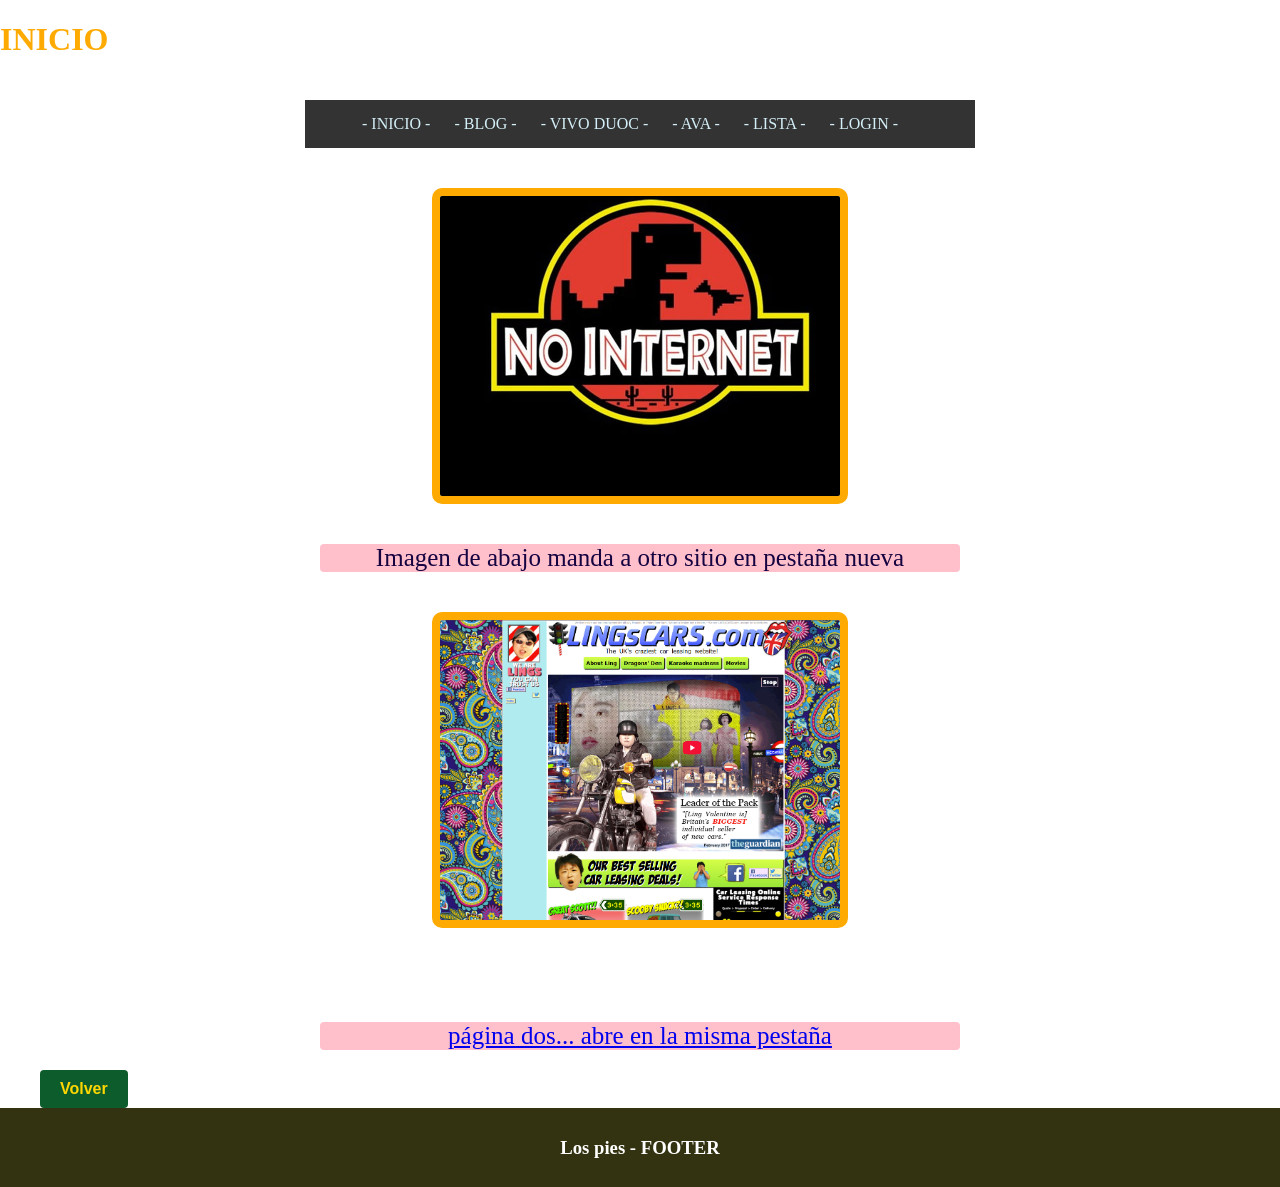
==== index.html @ f313884d "Repositorio-Site" ====
<!DOCTYPE html>
<html lang="en">
<head>
    <meta charset="UTF-8">
    <meta name="viewport" content="width=device-width, initial-scale=1.0">
    <link rel ="stylesheet" href="style.css">
    <title>Sitio prueba</title>
</head>
<body>

    <header>
        <div class="cabecera">
        
            <h1>INICIO</h1>
        </div>

    </header>

    <nav class="navbar">
        <a href="index.html"> - INICIO - </a>
        <a href="blog.html"> - BLOG - </a>
        <a href="https://experienciavivo.duoc.cl/alumnos/horarios"> - VIVO DUOC - </a>
        <a href="https://campusvirtual.duoc.cl/ultra/course"> - AVA - </a>
        <a href="list.html"> - LISTA - </a>
        <a href="login.html"> - LOGIN - </a>
    </nav>

    <div id="contenedor-foto">
        <img src="dino.jpg" alt="imagen insertada en un contenedor">
    </div>
    <div class="texto-plano">
        Imagen de abajo manda a otro sitio en pestaña nueva
    </div>
    <div id="contenedor-foto">
        <a href="https://museum.lingscars.com/" target="_blank"> 
            <img src="img1.png" alt="imagen insertada en un contenedor">
        </a>
    </div>

    <br> <br> <br>
    
    <div class="texto-plano">
        <a href="pagina_dos.html">página dos... abre en la misma pestaña</a>
    </div>

    <div class="boton-volver">
        <button type="button" onclick="window.history.back();">
            Volver
        </button>
    </div>
    




    <footer>
        <h3>Los pies - FOOTER</h3>
    </footer>
</body>
</html>
---- style.css ----
body {
  margin: 0;
  display: flex;
  flex-direction: column;
  min-height: 100vh; 
}

main {
  flex: 1; 
}

footer {
  background-color: #331;
  color: white;
  padding: 10px;
  text-align: center;
}


.navbar {
  position: sticky;
  top: 0;
  left: 0;
  width: 50%;
  z-index: 1000; 
  background-color: #333;
  padding: 15px;
  margin: 20px auto;
  text-align: center;
}

.navbar a {
  color: rgb(212, 239, 247);
  text-decoration: none;
  margin-right: 20px;
}

/* Estilos imagen */
#contenedor-foto {
  width: 400px;          
  height: 300px;         
  border: 8px solid #ffaa00;
  border-radius: 10px;   
  overflow: hidden;      
  margin: 20px auto; 
}

#contenedor-foto img {
  width: 100%;          
  height: 100%;         
  object-fit: cover;    
}

.cabecera{
  color: #ffaa00;
  text-decoration: #09421f;

}

.encabezado-dos{
  color: rgb(61, 0, 244);
  text-align: center;
}

.texto-plano{
  color: rgb(21, 2, 64);
  background-color: pink;
  width: 50%;
  height: auto;
  margin: 20px auto;
  font-size: 25px;
  border-radius: 4px;
  text-align: center;
}
.bloque {
  flex: 1;                   
  padding: 20px;
  background-color: #f8efef;
  border: 1px solid #ddd;
  border-radius: 6px;
  }

.contenedor-texto  {
  display: flex;
  justify-content: space-between; 
  gap: 20px;                      
  padding: 20px;
  max-width: 1200px;              
  margin: 0 auto;
}

/*listas*/
.listas{
  width: 500px;
  height: 500px;
  border-radius: 100px;   
  padding: 20px;
  background-color: #f8efef;
  border: 1px solid #ddd;
  
}

.lista-desordenada {
  list-style-type: square; 
  color: purple;
}

.lista-ordenada {
  list-style-type: upper-roman;
  color: orange;
  font-weight: bold;
}

.lista-definicion dt {
  font-weight: bold;
  color: #333;
  margin-top: 15px;
}

.lista-definicion dd {
  color: #666;
  margin-left: 20px; 
  font-style: italic;
}




/*para el formulario*/

.contenedor-formulario {
  display: flex;
  justify-content: center;
  align-items: center;
  min-height: 100vh; /* Ocupa el alto de la pantalla */
  background-color: #f4f4f4;
}

/* Diseño del formulario basado en filas */
.mi-formulario {
  display: grid;
  grid-template-columns: 1fr; 
  gap: 20px; /* Separación de espacio entre las 3 filas */
  background-color: #ffffff;
  padding: 30px;
  border-radius: 8px;
  box-shadow: 0 4px 10px rgba(0, 0, 0, 0.1);
  width: 100%;
  max-width: 350px; 
}

.grupo-campo {
  display: flex;
  flex-direction: column;
  gap: 8px;
}

.grupo-campo label {
  font-family: Arial, sans-serif;
  font-weight: bold;
  color: #333;
}

.grupo-campo input {
  padding: 10px;
  border: 1px solid #ccc;
  border-radius: 4px;
  font-size: 14px;
}

/* Estilo Botón */
.btn-enviar {
  padding: 12px;
  background-color: #333;
  color: white;
  border: none;
  border-radius: 4px;
  font-size: 16px;
  cursor: pointer;
  font-weight: bold;
  transition: background-color 0.2s;
}

.btn-enviar:hover {
  background-color: #555; /* Efecto visual al pasar el mouse */
}

  .boton-volver {
    display: inline-block;
    margin-left: 40px; 
    
  }

  .boton-volver button {
    background-color: #0d5c2b; 
    color: #ffd700;
    border: none;
    padding: 10px 20px;
    font-size: 16px;
    font-weight: bold;
    cursor: pointer;
    border-radius: 4px;
  }

  .boton-volver button:hover {
    background-color: #09421f; 
  }
.boton-volver:hover {
  background-color: #555; /* efecto visual al pasar el mouse */
}
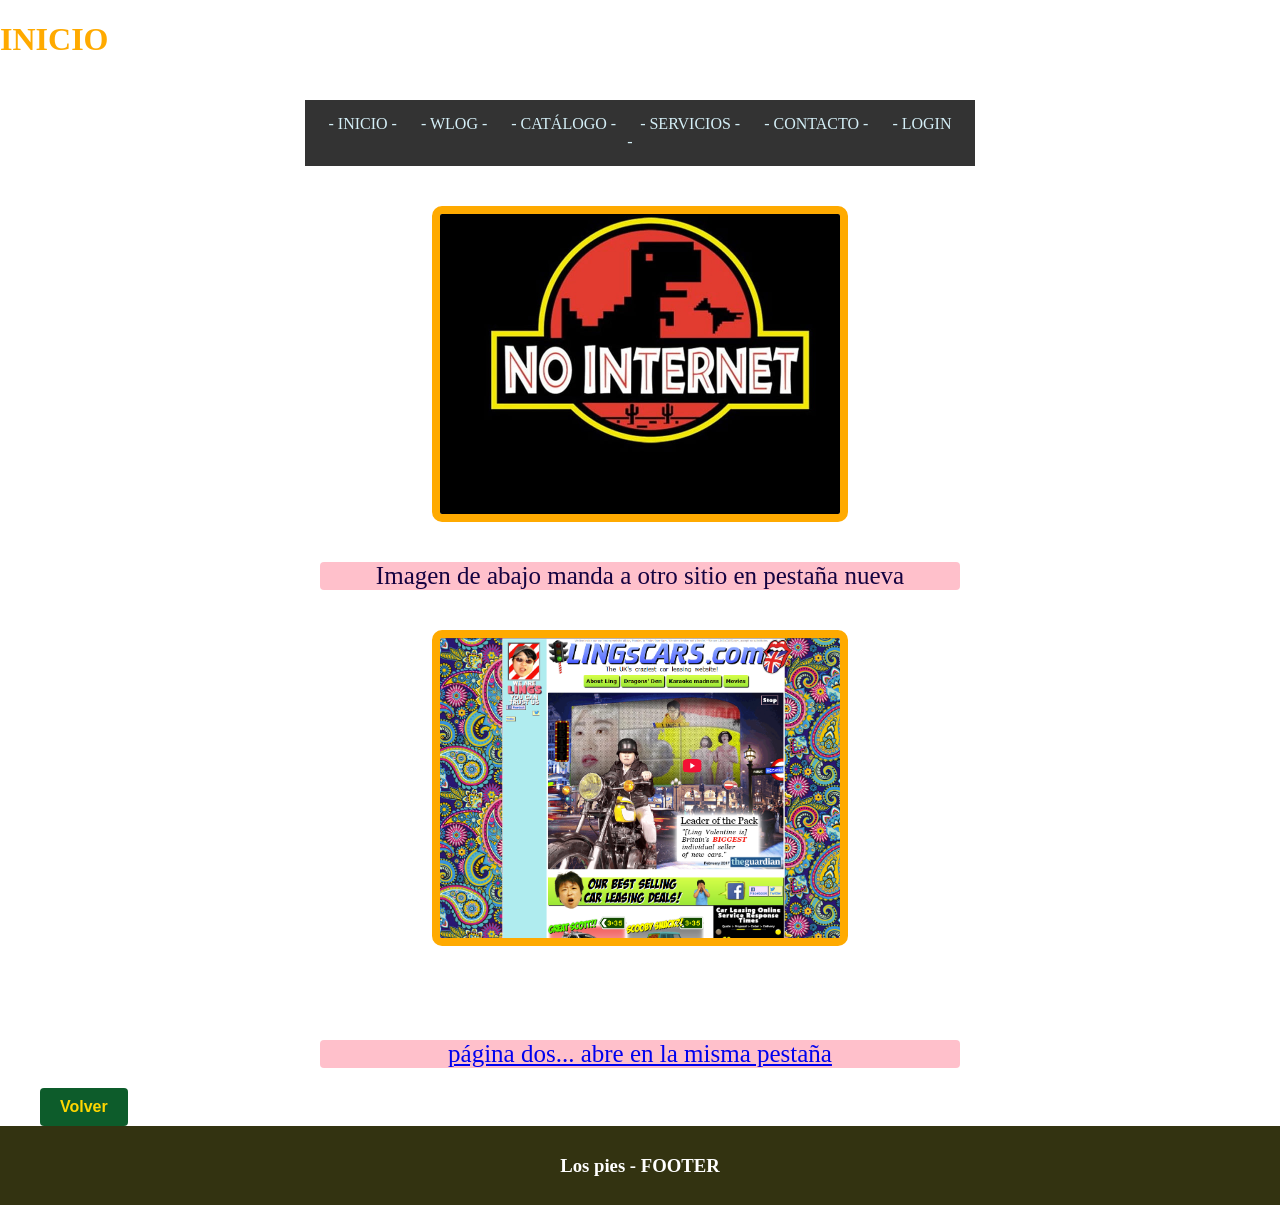
==== commit a0100b8c: "cambio menú. secciones nuevas, nuevos css en style.css" ====
--- a/index.html
+++ b/index.html
@@ -3,7 +3,8 @@
 <head>
     <meta charset="UTF-8">
     <meta name="viewport" content="width=device-width, initial-scale=1.0">
-    <link rel ="stylesheet" href="style.css">
+    <link rel ="stylesheet" href="/style/style.css">
+    <link rel="icon" type="image/ico" href="images/favicon.ico">
     <title>Sitio prueba</title>
 </head>
 <body>
@@ -18,22 +19,22 @@
 
     <nav class="navbar">
         <a href="index.html"> - INICIO - </a>
-        <a href="blog.html"> - BLOG - </a>
-        <a href="https://experienciavivo.duoc.cl/alumnos/horarios"> - VIVO DUOC - </a>
-        <a href="https://campusvirtual.duoc.cl/ultra/course"> - AVA - </a>
-        <a href="list.html"> - LISTA - </a>
+        <a href="wlog.html"> - WLOG - </a>
+        <a href="catalogo.html"> - CATÁLOGO - </a>
+        <a href="servicios.html"> - SERVICIOS - </a>
+        <a href="contacto"> - CONTACTO - </a>
         <a href="login.html"> - LOGIN - </a>
     </nav>
 
     <div id="contenedor-foto">
-        <img src="dino.jpg" alt="imagen insertada en un contenedor">
+        <img src="/images/dino.jpg" alt="imagen insertada en un contenedor">
     </div>
     <div class="texto-plano">
         Imagen de abajo manda a otro sitio en pestaña nueva
     </div>
     <div id="contenedor-foto">
         <a href="https://museum.lingscars.com/" target="_blank"> 
-            <img src="img1.png" alt="imagen insertada en un contenedor">
+            <img src="/images/img1.png" alt="imagen insertada en un contenedor">
         </a>
     </div>
 
--- a/style/style.css
+++ b/style/style.css
@@ -0,0 +1,315 @@
+body {
+  margin: 0;
+  display: flex;
+  flex-direction: column;
+  min-height: 100vh; 
+}
+
+main {
+  flex: 1; 
+}
+
+footer {
+  background-color: #331;
+  color: white;
+  padding: 10px;
+  text-align: center;
+}
+
+
+.navbar {
+  position: sticky;
+  top: 0;
+  left: 0;
+  width: 50%;
+  z-index: 1000; 
+  background-color: #333;
+  padding: 15px;
+  margin: 20px auto;
+  text-align: center;
+}
+
+.navbar a {
+  color: rgb(212, 239, 247);
+  text-decoration: none;
+  margin-right: 20px;
+}
+
+/* Estilos imagen */
+#contenedor-foto {
+  width: 400px;          
+  height: 300px;         
+  border: 8px solid #ffaa00;
+  border-radius: 10px;   
+  overflow: hidden;      
+  margin: 20px auto; 
+}
+
+#contenedor-foto img {
+  width: 100%;          
+  height: 100%;         
+  object-fit: cover;    
+}
+
+.cabecera{
+  color: #ffaa00;
+  text-decoration: #09421f;
+
+}
+
+.encabezado-dos{
+  color: rgb(61, 0, 244);
+  text-align: center;
+}
+
+.texto-plano{
+  color: rgb(21, 2, 64);
+  background-color: pink;
+  width: 50%;
+  height: auto;
+  margin: 20px auto;
+  font-size: 25px;
+  border-radius: 4px;
+  text-align: center;
+}
+.bloque {
+  flex: 1;                   
+  padding: 20px;
+  background-color: #f8efef;
+  border: 1px solid #ddd;
+  border-radius: 6px;
+  }
+
+.contenedor-texto  {
+  display: flex;
+  justify-content: space-between; 
+  gap: 20px;                      
+  padding: 20px;
+  max-width: 1200px;              
+  margin: 0 auto;
+}
+
+/*listas*/
+.listas{
+  width: 500px;
+  height: 500px;
+  border-radius: 100px;   
+  padding: 20px;
+  background-color: #f8efef;
+  border: 1px solid #ddd;
+  
+}
+
+.lista-desordenada {
+  list-style-type: square; 
+  color: purple;
+}
+
+.lista-ordenada {
+  list-style-type: upper-roman;
+  color: orange;
+  font-weight: bold;
+}
+
+.lista-definicion dt {
+  font-weight: bold;
+  color: #333;
+  margin-top: 15px;
+}
+
+.lista-definicion dd {
+  color: #666;
+  margin-left: 20px; 
+  font-style: italic;
+}
+
+
+
+
+/*para el formulario*/
+
+.contenedor-formulario {
+  display: flex;
+  justify-content: center;
+  align-items: center;
+  min-height: 100vh; /* Ocupa el alto de la pantalla */
+  background-color: #f4f4f4;
+}
+
+/* Diseño del formulario basado en filas */
+.mi-formulario {
+  display: grid;
+  grid-template-columns: 1fr; 
+  gap: 20px; /* Separación de espacio entre las 3 filas */
+  background-color: #ffffff;
+  padding: 30px;
+  border-radius: 8px;
+  box-shadow: 0 4px 10px rgba(0, 0, 0, 0.1);
+  width: 100%;
+  max-width: 350px; 
+}
+
+.grupo-campo {
+  display: flex;
+  flex-direction: column;
+  gap: 8px;
+}
+
+.grupo-campo label {
+  font-family: Arial, sans-serif;
+  font-weight: bold;
+  color: #333;
+}
+
+.grupo-campo input {
+  padding: 10px;
+  border: 1px solid #ccc;
+  border-radius: 4px;
+  font-size: 14px;
+}
+
+/* boton enviar*/
+.btn-enviar {
+  padding: 12px;
+  background-color: #333;
+  color: white;
+  border: none;
+  border-radius: 4px;
+  font-size: 16px;
+  cursor: pointer;
+  font-weight: bold;
+  transition: background-color 0.2s;
+}
+
+.btn-enviar:hover {
+  background-color: #555; /* Efecto visual al pasar el mouse */
+}
+
+  .boton-volver {
+    display: inline-block;
+    margin-left: 40px; 
+    
+  }
+
+  .boton-volver button {
+    background-color: #0d5c2b; 
+    color: #ffd700;
+    border: none;
+    padding: 10px 20px;
+    font-size: 16px;
+    font-weight: bold;
+    cursor: pointer;
+    border-radius: 4px;
+  }
+
+  .boton-volver button:hover {
+    background-color: #09421f; 
+  }
+.boton-volver:hover {
+  background-color: #555; /* efecto visual al pasar el mouse */
+}
+
+.catalogo {
+  display: grid;
+  grid-template-columns: repeat(4, 1fr);
+  gap: 15px;
+  max-width: 1000px;
+  margin: 0 auto;
+  padding: 20px;
+}
+
+.producto {
+  border-radius: 8px;
+  padding: 10px;
+  text-align: center;
+  box-shadow: 0 2px 4px rgba(0, 0, 0, 0.08);
+  display: flex;
+  flex-direction: column;
+  align-items: center;
+  gap: 5px; 
+  background-color: var(--bg-color, #e0dcdc);
+  max-height: 180px;
+}
+
+
+.producto img {
+  width: 100px;
+  height: 100px;
+  object-fit: cover;
+  border-radius: 6px;
+  background-color: #fff;
+  margin-bottom: 3px;
+}
+
+.producto h3 {
+  margin: 0;
+  font-size: 1rem; 
+}
+
+.producto p.precio {
+  margin: 0;
+  font-weight: bold;
+}
+
+.producto button {
+  margin-top: 4px; 
+}
+
+.contenedor-tarjeta {
+  width: 100%;
+  max-width: 400px; 
+  background-color: #ffffff;
+  border-radius: 8px;
+  padding: 12px;
+  box-shadow: 0 2px 4px rgba(0, 0, 0, 0.08);
+  overflow: hidden; 
+}
+
+.imagen-esquina {
+  width: 25%; 
+  height: auto;
+  aspect-ratio: 1 / 1; 
+  object-fit: cover;
+  border-radius: 4px;
+  float: left; 
+  margin-right: 12px; 
+  margin-bottom: 8px;
+}
+
+.imagen-esquina-contacto {
+  width: 10%; 
+  height: auto;
+  aspect-ratio: 1 / 1; 
+  object-fit: cover;
+  border-radius: 4px;
+  float: left; 
+  margin-right: 8px; 
+  margin-bottom: 8px;
+}
+
+.contenido-texto h3 {
+  margin: 0 0 4px 0;
+  font-size: 1.1rem;
+}
+
+
+
+.contenido-texto p {
+  margin: 0 0 6px 0;
+  font-size: 0.9rem;
+  color: #555;
+  line-height: 1.3;
+}
+
+.contenido-texto-contacto p {
+  margin: 0 0 6px 0;
+  font-size: 1.2rem;
+  color: #5d0000;
+  line-height: 1.3;
+}
+
+.contenido-texto .precio {
+  font-weight: bold;
+  color: #27ae60;
+  display: inline-block;
+}
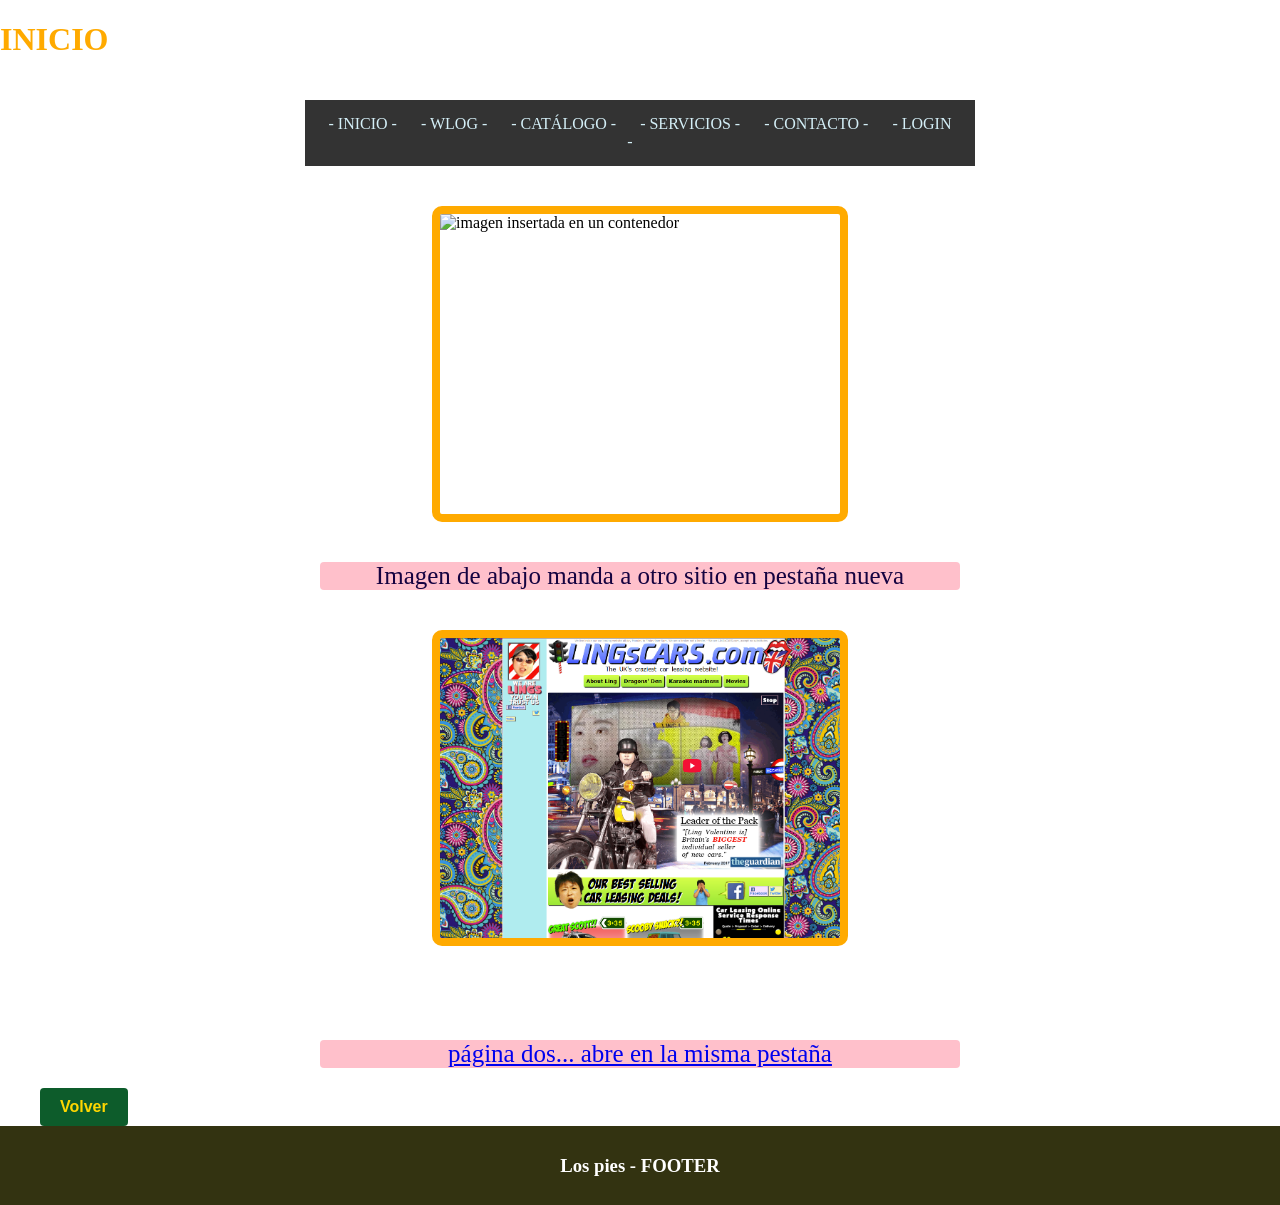
==== commit a63e02a6: "agregación de imagen dino desde bucket oracle, pronto agregar todas las imágenes" ====
--- a/index.html
+++ b/index.html
@@ -27,7 +27,7 @@
     </nav>
 
     <div id="contenedor-foto">
-        <img src="/images/dino.jpg" alt="imagen insertada en un contenedor">
+        <img src="https://objectstorage.sa-santiago-1.oraclecloud.com/n/ax2isdqimwmu/b/bucket_jorge/o/dino.jpg" alt="imagen insertada en un contenedor">
     </div>
     <div class="texto-plano">
         Imagen de abajo manda a otro sitio en pestaña nueva
